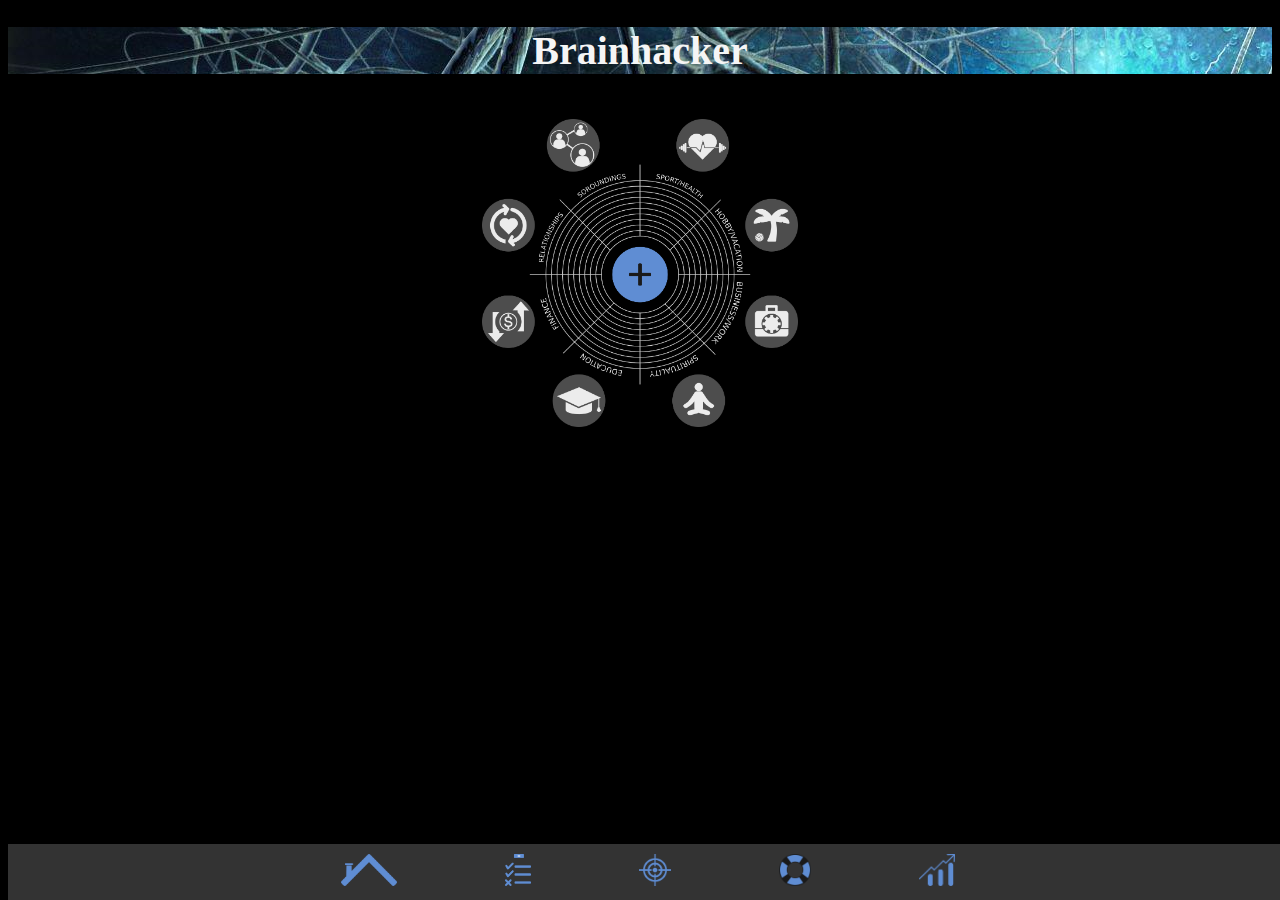
==== index.html @ dbcd800d "Addnewfiles" ====
<!DOCTYPE html>
<html>
<link rel="stylesheet" href="index.css">

<head>
<title>Brainhacker</title>
<meta charset="utf-8">
<meta name="viewport" content="width=device-width, initial-scale=1">
</head>

<body style="background-color: black;">
<header class='header'><h1><b class='font'>Brainhacker</b></h1></header>
<br>
<div class='centr'>
    <img id="img_ID" src='bildern/screen/g6553.png' usemap="#map" width="25%"/>
</div>
<script src="map.js"></script>
<map id="map_ID" name="map">
    <area shape="circle" coords="310,92,92" href="#" alt="Enviroment">
    <area shape="circle" coords="752,92,92" href="" alt="Health">
    <area shape="circle" coords="989,366,92" href="" alt="Vacation">
    <area shape="circle" coords="989,696,92" href="" alt="Work">
    <area shape="circle" coords="739,962,92" href="" alt="Spirituality">
    <area shape="circle" coords="334,962,92" href="" alt="Education">
    <area shape="circle" coords="92,692,92" href="" alt="Finance">
    <area shape="circle" coords="92,362,92" href="" alt="Family">
    <area shape="circle" coords="539,532,94" href="index.html" alt="Ziel">

</map>

    
<br>
     
</body>


<div class="topnav centr">
    <a href="index.html"><img src="bildern/foot/path6249.png" alt="Home" class="ausgleich"></a>
    <a href="ToDoList.html"><img src="bildern/foot/g6389.png" alt="Task" class="ausgleich"></a>
    <a href="#"><img src="bildern/foot/g6400.png" alt="Ziel" class="ausgleich"></a>
    <a href="#"><img src="bildern/foot/g6360.png" alt="Help" class="ausgleich"></a>
    <a href="#"><img src="bildern/foot/g6261.png" alt="Statistic" class="ausgleich"></a>
</div>

</html>
---- index.css ----
/* Style the header */
.header{
    background-image: url(bildern/index/neurons.png);
    padding: 0px;
    text-align: center;
    font-size: 20px;
    color: white;
}

.font{
    font-family: Brush Script MT, cursive;
    width: 150%;
    color: whitesmoke;
    border: black;
    border-radius: 10px;
}

.ausgleich{
    height: 32px;
    padding: 10px;
}

.centr{
    text-align: center;
}

.topnav {
    overflow: hidden;
    position: fixed;
    bottom: 0;
    width: 100%;
    background-color: #333;
}

.topnav a {
    display: inline;
    float: center;
    color: #f2f2f2;
    text-align: center;
    padding: 42px 42px;
    text-decoration: none;
}

.topnav a:hover {
    background-color: #ddd;
    color: black;
}

.topnav a.active {
    background-color: #4CAF50;
    color: white;
}
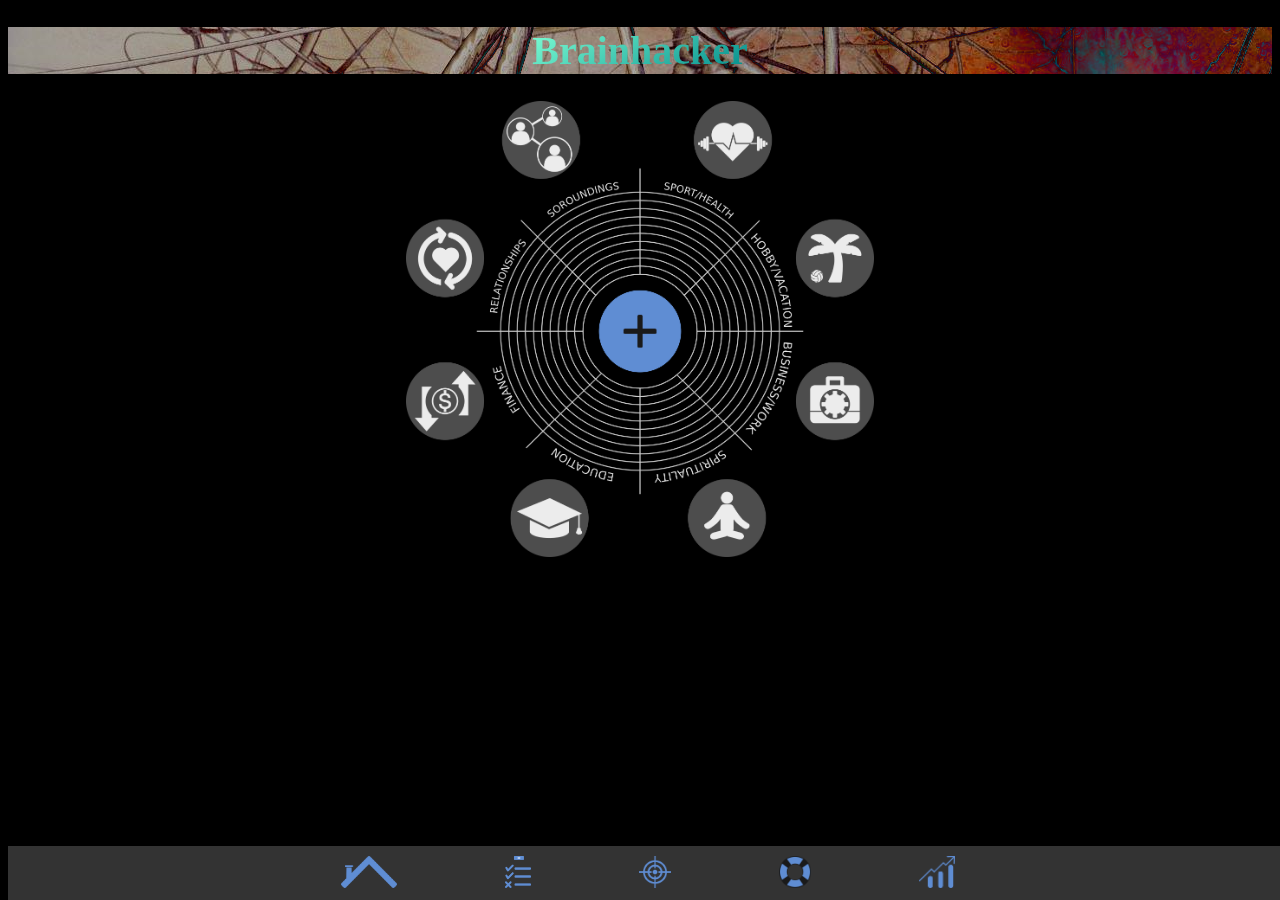
==== commit 27415739: "add new" ====
--- a/index.html
+++ b/index.html
@@ -9,11 +9,12 @@
 </head>
 
 <body style="background-color: black;">
-<header class='header'><h1><b class='font'>Brainhacker</b></h1></header>
-<br>
-<div class='centr'>
-    <img id="img_ID" src='bildern/screen/g6553.png' usemap="#map" width="25%"/>
+<div><header class='header'><h1><b class='font'>Brainhacker</b></h1></header></div>
+
+<div class="centr">
+    <img id="img_ID" src='bildern/screen/g6553.png' usemap="#map" width="37%"/>
 </div>
+
 <script src="map.js"></script>
 <map id="map_ID" name="map">
     <area shape="circle" coords="310,92,92" href="#" alt="Enviroment">
@@ -24,14 +25,13 @@
     <area shape="circle" coords="334,962,92" href="" alt="Education">
     <area shape="circle" coords="92,692,92" href="" alt="Finance">
     <area shape="circle" coords="92,362,92" href="" alt="Family">
-    <area shape="circle" coords="539,532,94" href="index.html" alt="Ziel">
+    <area shape="circle" coords="539,532,94" href="ToDoList.html" alt="Ziel">
 
 </map>
 
     
-<br>
      
-</body>
+
 
 
 <div class="topnav centr">
@@ -42,4 +42,6 @@
     <a href="#"><img src="bildern/foot/g6261.png" alt="Statistic" class="ausgleich"></a>
 </div>
 
+</body>
+
 </html>--- a/index.css
+++ b/index.css
@@ -1,6 +1,8 @@
 /* Style the header */
 .header{
     background-image: url(bildern/index/neurons.png);
+    background-color: darkgrey;
+    background-blend-mode: difference;
     padding: 0px;
     text-align: center;
     font-size: 20px;
@@ -8,11 +10,12 @@
 }
 
 .font{
-    font-family: Brush Script MT, cursive;
+    font-family: 'Lucida Sans';
+    background: -webkit-linear-gradient( 120deg, darkcyan, aquamarine);
+    -webkit-background-clip: text;
+    -webkit-text-fill-color: transparent;
     width: 150%;
     color: whitesmoke;
-    border: black;
-    border-radius: 10px;
 }
 
 .ausgleich{
@@ -21,7 +24,7 @@
 }
 
 .centr{
-    text-align: center;
+    text-align: center;  
 }
 
 .topnav {
@@ -29,6 +32,7 @@
     position: fixed;
     bottom: 0;
     width: 100%;
+    height: 6%;
     background-color: #333;
 }
 
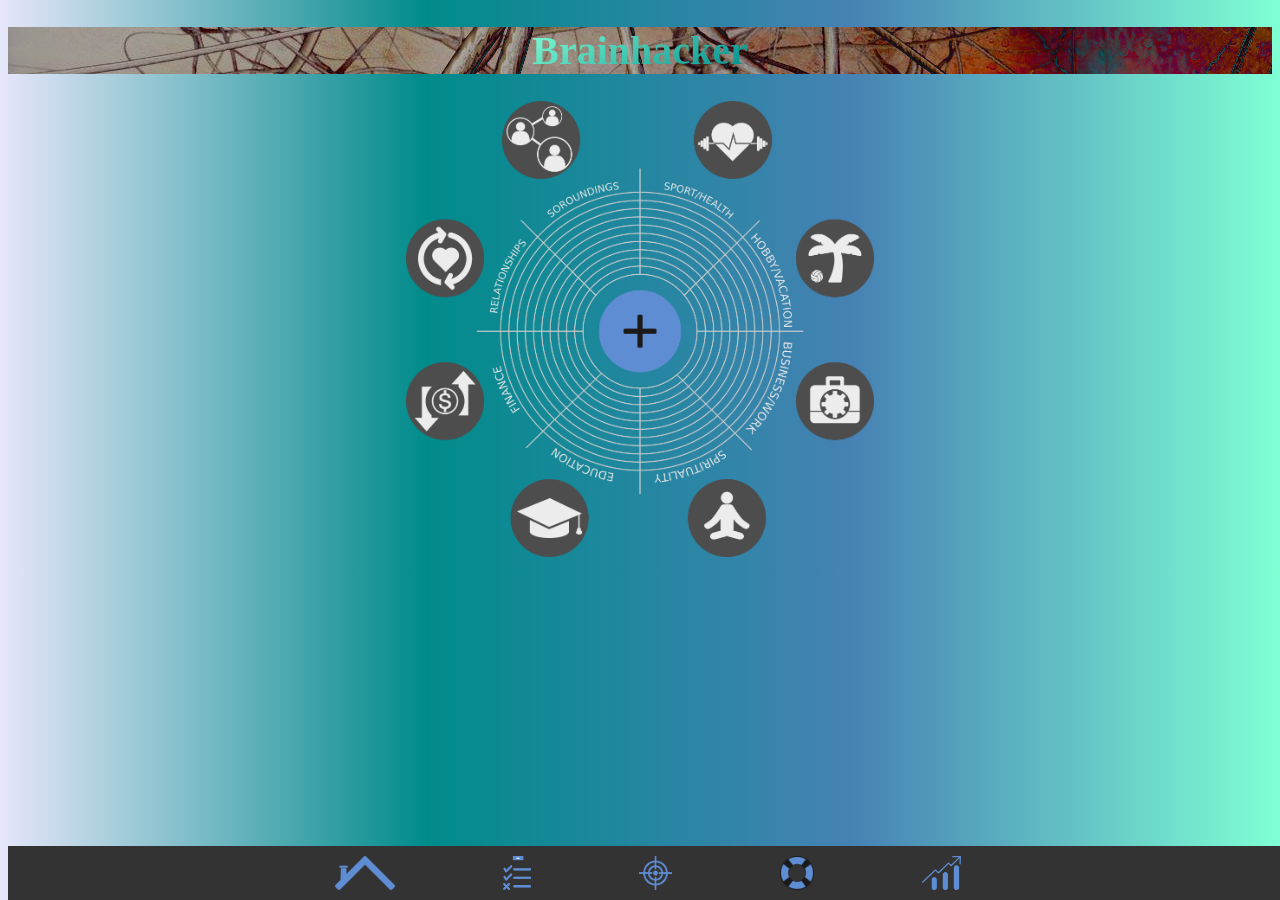
==== commit f08f551c: "new" ====
--- a/index.html
+++ b/index.html
@@ -8,12 +8,12 @@
 <meta name="viewport" content="width=device-width, initial-scale=1">
 </head>
 
-<body style="background-color: black;">
+<body class="bg">
 <div><header class='header'><h1><b class='font'>Brainhacker</b></h1></header></div>
 
 <div class="centr">
     <img id="img_ID" src='bildern/screen/g6553.png' usemap="#map" width="37%"/>
-</div>
+
 
 <script src="map.js"></script>
 <map id="map_ID" name="map">
@@ -29,19 +29,22 @@
 
 </map>
 
-    
+</div>
+
+</body>   
      
 
 
-
+<footer>
 <div class="topnav centr">
     <a href="index.html"><img src="bildern/foot/path6249.png" alt="Home" class="ausgleich"></a>
     <a href="ToDoList.html"><img src="bildern/foot/g6389.png" alt="Task" class="ausgleich"></a>
     <a href="#"><img src="bildern/foot/g6400.png" alt="Ziel" class="ausgleich"></a>
-    <a href="#"><img src="bildern/foot/g6360.png" alt="Help" class="ausgleich"></a>
+    <a href="helper.html"><img src="bildern/foot/g6360.png" alt="Help" class="ausgleich"></a>
     <a href="#"><img src="bildern/foot/g6261.png" alt="Statistic" class="ausgleich"></a>
 </div>
+</footer>
 
-</body>
+
 
 </html>--- a/index.css
+++ b/index.css
@@ -1,4 +1,9 @@
 /* Style the header */
+
+* {
+    box-sizing: border-box;
+}
+  
 .header{
     background-image: url(bildern/index/neurons.png);
     background-color: darkgrey;
@@ -9,17 +14,19 @@
     color: white;
 }
 
+.bg{
+    background: -webkit-linear-gradient( 0deg, lavender, darkcyan, steelblue, aquamarine);
+}
+
 .font{
     font-family: 'Lucida Sans';
     background: -webkit-linear-gradient( 120deg, darkcyan, aquamarine);
     -webkit-background-clip: text;
     -webkit-text-fill-color: transparent;
-    width: 150%;
-    color: whitesmoke;
 }
 
 .ausgleich{
-    height: 32px;
+    height: 100%;
     padding: 10px;
 }
 
